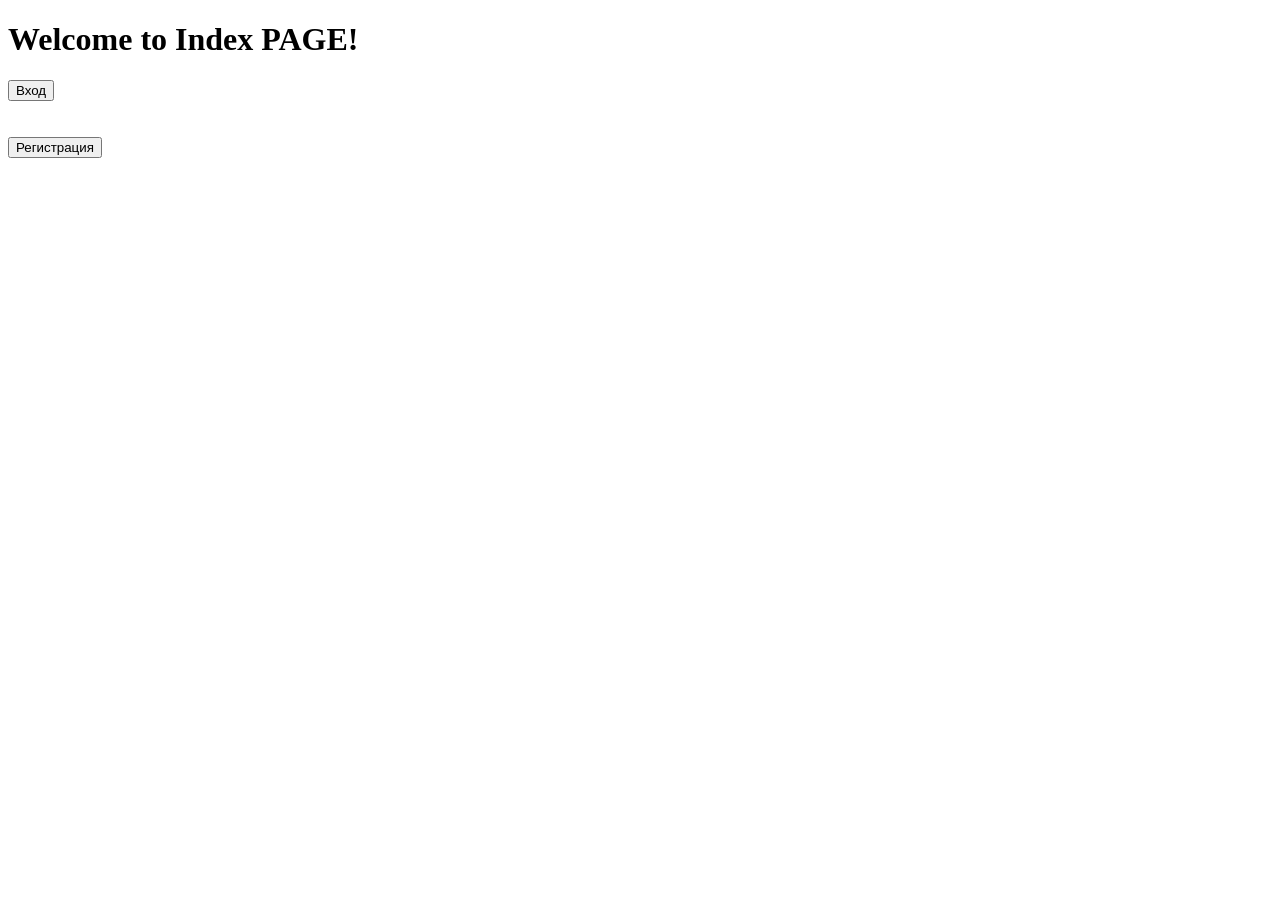
==== src/main/resources/templates/index.html @ b6efaae9 "in process" ====
<!DOCTYPE html>
<html xmlns="http://www.w3.org/1999/xhtml" xmlns:th="https://www.thymeleaf.org" xmlns:sec="https://www.thymeleaf.org/thymeleaf-extras-springsecurity3">
<head>
    <title>Spring Security Example</title>
</head>
<body>
<h1>Welcome to Index PAGE!</h1>

<form th:method="GET" th:action="@{/user}">
    <input type="submit" value="Вход"/>
</form>
<br>
<br>
<form th:method="GET" th:action="@{/reg}">
    <input type="submit" value="Регистрация"/>
</form>
</body>
</html>
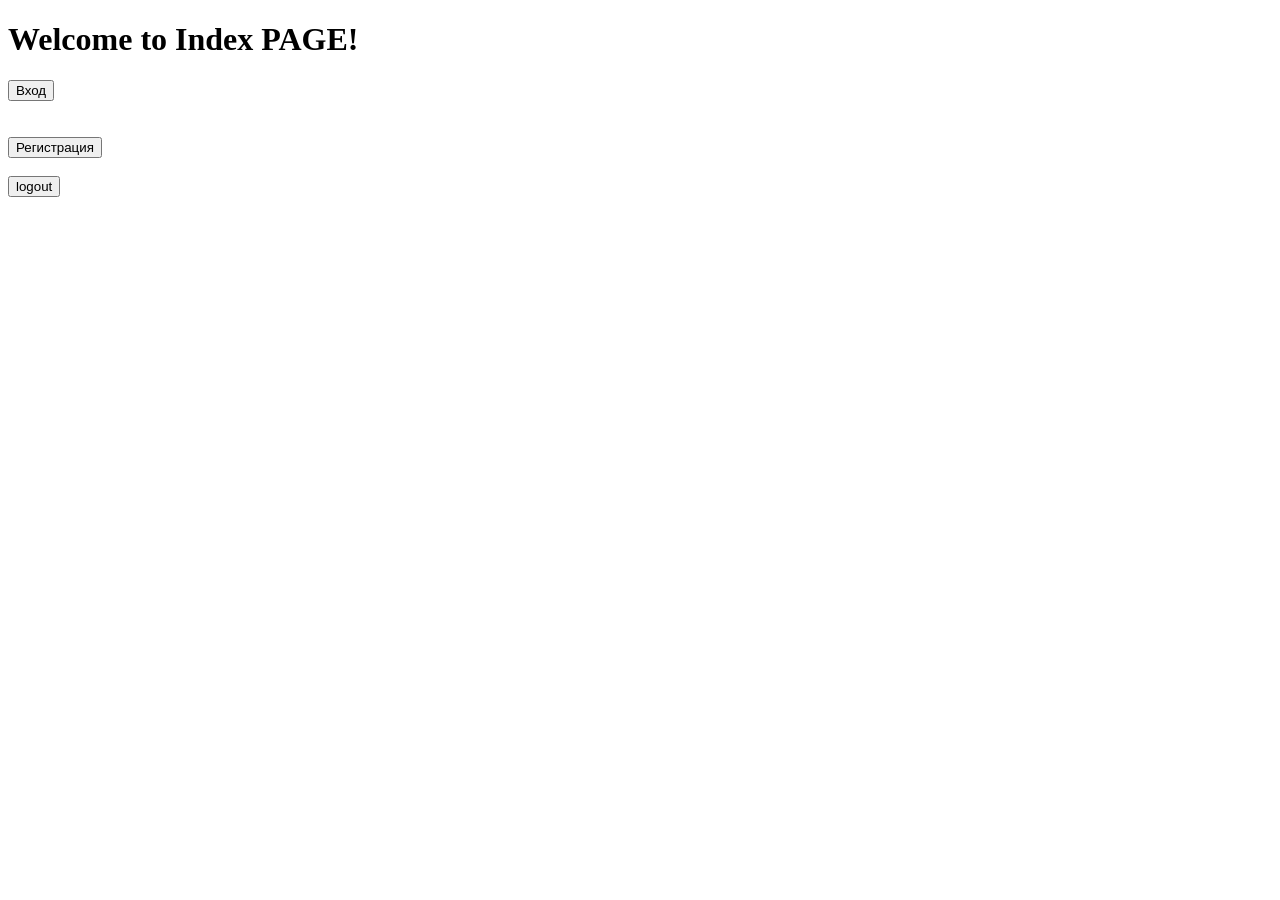
==== commit 8c01c5fd: "done with minor issues" ====
--- a/src/main/resources/templates/index.html
+++ b/src/main/resources/templates/index.html
@@ -14,5 +14,9 @@
 <form th:method="GET" th:action="@{/reg}">
     <input type="submit" value="Регистрация"/>
 </form>
+<br>
+<form th:action="@{/logout}" method="post">
+    <input type="submit" value="logout"/>
+</form>
 </body>
 </html>
